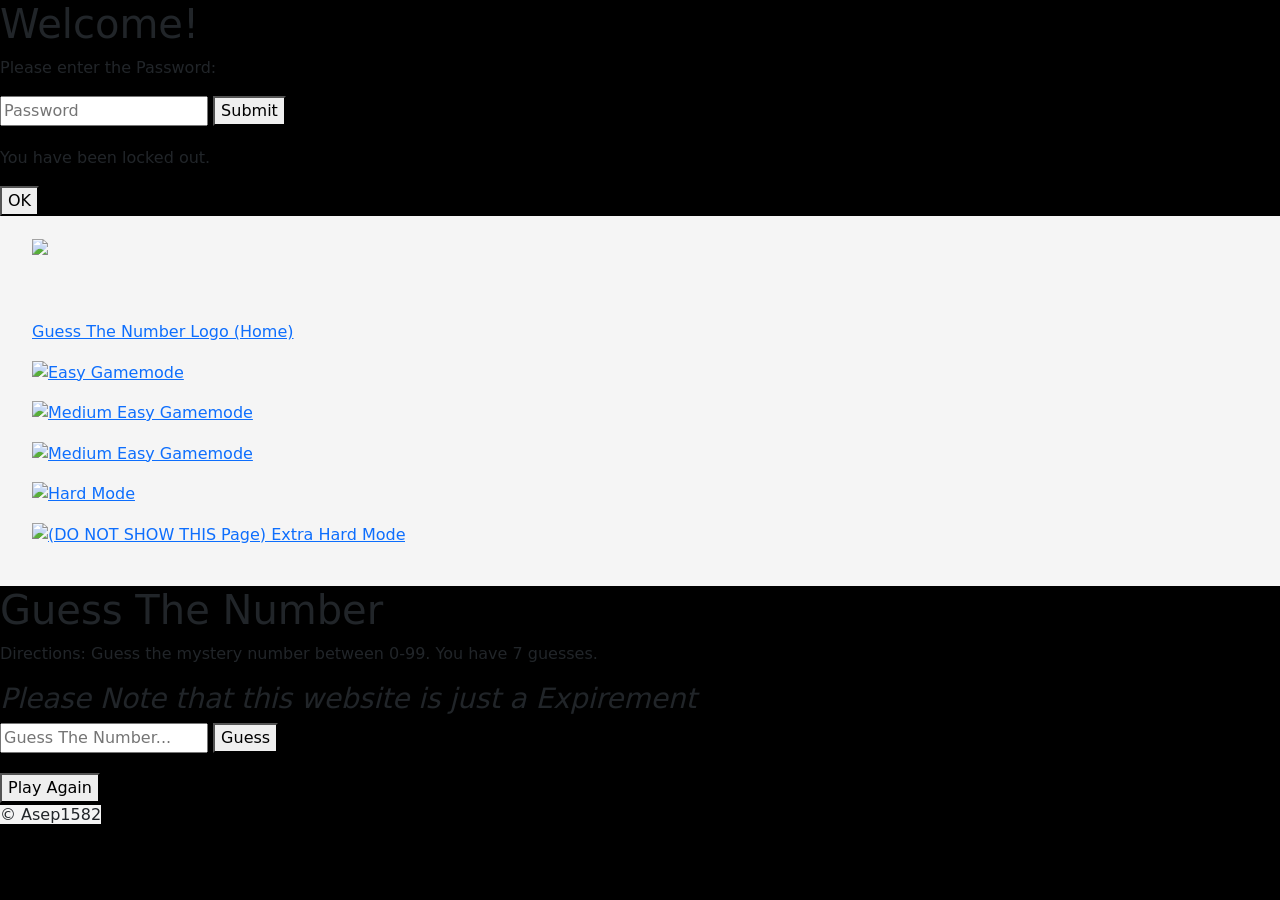
==== 2_Davis_Fun.html @ 49fd6e75 "Updates on Expirement Website GTN_Easy_Gamemode" ====
<!DOCTYPE html>
<html lang="en">
<link href="https://cdn.jsdelivr.net/npm/bootstrap@5.3.3/dist/css/bootstrap.min.css" rel="stylesheet" integrity="sha384-QWTKZyjpPEjISv5WaRU9OFeRpok6YctnYmDr5pNlyT2bRjXh0JMhjY6hW+ALEwIH" crossorigin="anonymous">

<head>
    <link rel="stylesheet" href="style. css/style.css">
    <meta charset="UTF-8">
    <meta name="viewport" content="width=device-width, initial-scale=1.0">
    <title> Guess The Number Wiki </title>
    <link rel="icon" type="image/x-icon" href="assets/Davis_.5.ico">
    <link rel="stylesheet" href="style_ css/style.css">
    <link rel="stylesheet" href="style_ css/2Davis.css">
   

</head>

<body style="background-color:black;" id="body">
  
    <script src="https://code.jquery.com/jquery-3.6.0.min.js"></script>
    
     
</head>
<body>


    <div id="login-container">
        <h1>Welcome!</h1>
        <p>Please enter the Password:</p>
        <input type="password" id="password-input" placeholder="Password">
        <button id="submit-btn">Submit</button>
        <div id="message"></div>
    </div>

    <div id="overlay"></div>
    <div id="lockout-modal">
        <p>You have been locked out.</p>
        <button id="exit-btn">OK</button>
    </div>

    <script>
        const correctPassword = "000077101101112495051"; // Set your correct password here
        let failedAttempts = 0;
        const maxAttempts = 25;
        let enterKeyEnabled = true;

        $(document).ready(function() {
            const checkPassword = () => {
                const inputPassword = $("#password-input").val();
                if (checkPass(correctPassword)) {
                    $("#message").text("Password Correct ✔").addClass("correct");
                    $("#login-container").css({
                        transform: "translateY(-100vh)",
                        opacity: "0"
                    });
                    console.log("Showing")
                    document.getElementById("PageBar1").classList.remove("hidden")
                    document.getElementById("PageBar1").classList.add("shown")
                    document.getElementById("PageBar2").classList.remove("hidden")
                    document.getElementById("PageBar2").classList.add("shown")
                    document.getElementById("body2").classList.remove("hidden")
                    document.getElementById("body2").classList.add("shown")
                    document.getElementById("login-container").classList.remove("shown")
                    document.getElementById("login-container").classList.add("hidden")
                    document.getElementById("UnlockedPage").classList.add("shown")
                    document.getElementById("UnlockedPage").classList.remove("hidden")
                    setTimeout(() => {
                       // window.location.href = "SecretPage.html";
                    }, 500);
                } else {
                    failedAttempts++;
                    $("#message").text("Incorrect Password. Please try again.").removeClass("correct");

                    if (failedAttempts >= maxAttempts) {
                        $("#overlay").show();
                        $("#lockout-modal").show();
                    }
                }
            };

            $("#submit-btn").on("click", checkPassword);

            $("#password-input").on("keypress", function(event) {
                if (enterKeyEnabled && event.key === "Enter") {
                    checkPassword();
                }
            });

            $("#toggle-enter-btn").on("click", function() {
                enterKeyEnabled = !enterKeyEnabled;
                $(this).text(`Enter Key: ${enterKeyEnabled ? "On" : "Off"}`);
            });

            $("#exit-page-btn, #close-btn, #exit-btn").on("click", function() {
                window.close();
            });

            $("#toolbar-toggle").on("click", function() {
                $("#toolbar").toggle();
            });
        });
        function checkPass(code) {

let x = document.getElementById("password-input")

let store = ""

for (let i = 0; i < x.value.length; i++) {
    store += x.value.charCodeAt(i).toString()

    while (store.length % 3 != 0) {
        store = "0" + store;
    }

}


if (code == store.toString()) {
    return true
}
else {
    false;
}
}


function setPass(input) {


store = ""

for (i = 0; i < input.length; i++) {
    console.log(input.charCodeAt(i).toString())
    store += input.charCodeAt(i).toString()

    while (store.length % 3 != 0) {
        store = "0" + store;
        console.log(store)
    }

}


return store
}


    </script>
   
    
    <div id="UnlockedPage" class="hidden">
        <div id="PageBar1" style="background-color: whitesmoke; padding-top: 15px; padding-bottom: 15px;">
            <ul class="horizontal-list " >
         <li class="navbar"> <img src="assets/Davis_.5.png" width="auto" height="65"><a href="index.html" ></a> </li></img>
                
                <li class="navbar"> <a href="index.html">Guess The Number Logo (Home)</a></li>
              <!-- <li class="navbar" style="margin-left: auto;"> <a href="Easy_Gamemode.html"> </a> </li> -->
                <li class="navbar" style="margin-left: auto;"> <a href="Easy_Gamemode.html"> <img src="assets/GTN_Easy_Mode_.png" width="auto" height="60" title="Easy Gamemode "> </li> </a>
                <li class="navbar" > <a href="Medium_Easy_Gamemode.html"> <img src="assets/GTN_Medium_Easy_Gamemode.png" width="auto" height="60" title="Medium Easy Gamemode"> </a></li>
                <li class="navbar" > <a href="Medium_Gamemode.html"> <img src="assets/GTN_Medium_Gamemode.png" width="auto" height="60" title="Medium Easy Gamemode "> </a></li> </a></li>
                <li class="navbar" > <a href="Hard_Mode_.html"> <img src="assets/GTN_Hard_Gamemode.png" width="auto" height="60" title="Hard Mode"> </a></li> </a> </li>
                <li class="navbar" > <a href="Extra_Hard_Mode.html"> <img src="assets/GTN_Extra_Hard_Gamemode.png" width="auto" height="60" title="(DO NOT SHOW THIS Page) Extra Hard Mode "> </a></li>
              
            </ul>
        </div>
        
      
        <div id="body2" class="hidden">
            <style>
    
                body { font-family: Arial, sans-serif; text-align: center; }
                #message { margin-top: 20px; }
            </style>
        </head>
        <body>
            <div style="background-color: black;">
            <h1>Guess The Number</h1>
            <p>Directions: Guess the mystery number between 0-99. You have 7 guesses.</p>
            <h3><i>Please Note that this website is just a Expirement</i></h3>
            <input type="number" id="guessInput" placeholder="Guess The Number...">
            <button onclick="makeGuess()">Guess</button>
            <p id="message"></p>
            <button onclick="resetGame()">Play Again</button>
        
            <script>
                let mysteryNumber = Math.floor(Math.random() * 100);
                let attempts = 0;
                let maxAttempts = 7;
        
                function makeGuess() {
                    const guess = parseInt(document.getElementById("guessInput").value, 10);
                    const message = document.getElementById("message");
                    
                    if (isNaN(guess) || guess < 0 || guess > 99) {
                        message.textContent = "Please enter a valid number between 0-99.";
                        return;
                    }
        
                    attempts++;
        
                    if (guess > mysteryNumber) {
                        message.textContent = `${guess} is greater than the mystery number.`;
                    } else if (guess < mysteryNumber) {
                        message.textContent = `${guess} is less than the mystery number.`;
                    } else {
                        message.textContent = `That number is correct! It took you ${attempts} tries.`;
                        return;
                    }
                    
                    if (attempts === maxAttempts) {
                        message.textContent = `Game Over. The mystery number was ${mysteryNumber}.`;
                    }
                }
        
                function resetGame() {
                    mysteryNumber = Math.floor(Math.random() * 100);
                    attempts = 0;
                    document.getElementById("message").textContent = "";
                    document.getElementById("guessInput").value = "";
                }
            </script>
    <div id="PageBar2" class="footer">
        <p> <span style="background-color: whitesmoke; text-align: center">&copy; Asep1582 </span></p>        
    </div>
    </div>
<link href="https://cdn.jsdelivr.net/npm/bootstrap@5.3.3/dist/css/bootstrap.min.css" rel="stylesheet" integrity="sha384-QWTKZyjpPEjISv5WaRU9OFeRpok6YctnYmDr5pNlyT2bRjXh0JMhjY6hW+ALEwIH" crossorigin="anonymous">

<script src="script .js/script_PW_protect.js"></script>
</body>
</html>
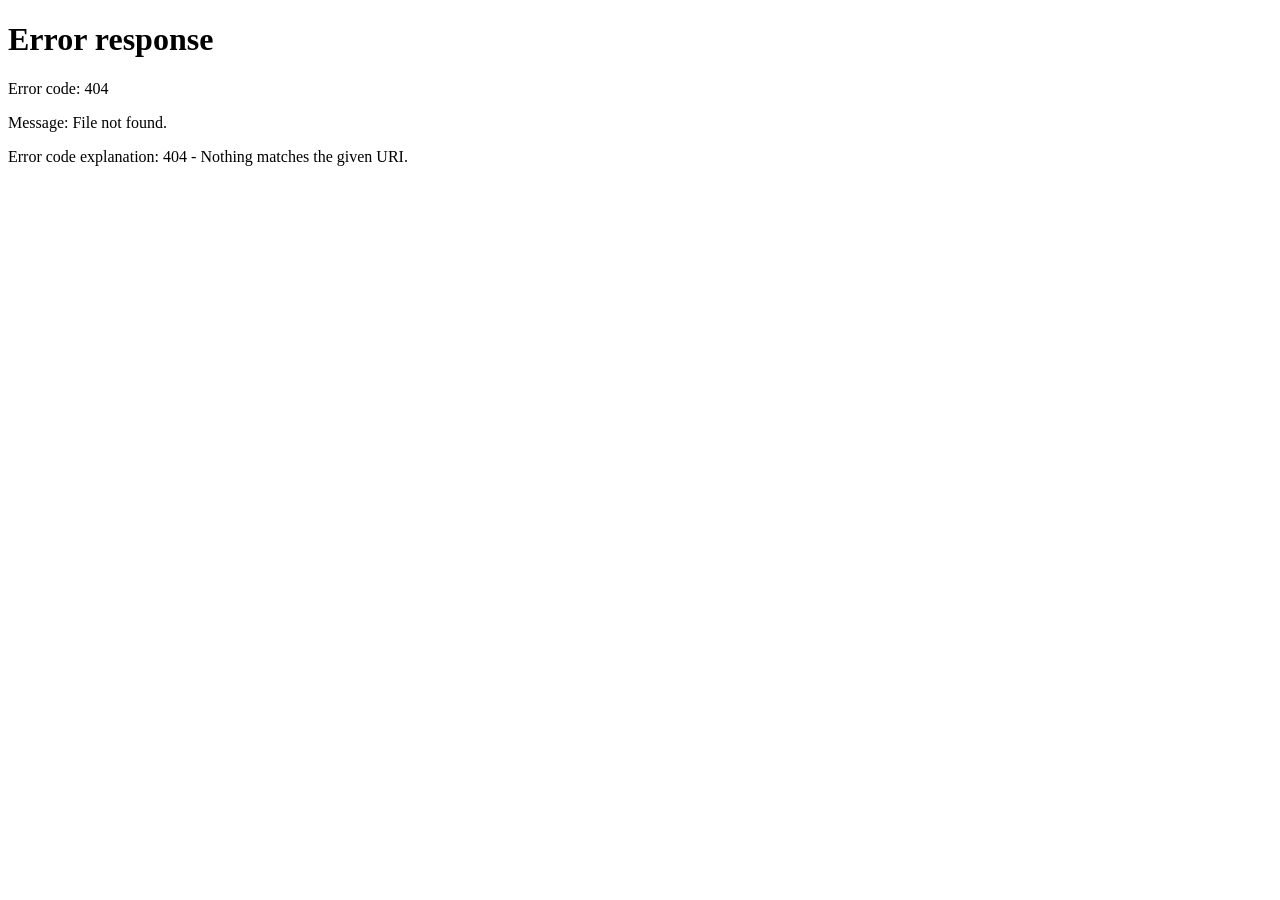
==== commit 1b9f6b10: "Testing PW Protect and more updates Added some files & images to assets" ====
--- a/2_Davis_Fun.html
+++ b/2_Davis_Fun.html
@@ -1,27 +1,28 @@
 <!DOCTYPE html>
 <html lang="en">
-<link href="https://cdn.jsdelivr.net/npm/bootstrap@5.3.3/dist/css/bootstrap.min.css" rel="stylesheet" integrity="sha384-QWTKZyjpPEjISv5WaRU9OFeRpok6YctnYmDr5pNlyT2bRjXh0JMhjY6hW+ALEwIH" crossorigin="anonymous">
-
+<!--    <link href="https://cdn.jsdelivr.net/npm/bootstrap@5.3.3/dist/css/bootstrap.min.css" rel="stylesheet" integrity="sha384-QWTKZyjpPEjISv5WaRU9OFeRpok6YctnYmDr5pNlyT2bRjXh0JMhjY6hW+ALEwIH" crossorigin="anonymous">
+-->
 <head>
-    <link rel="stylesheet" href="style. css/style.css">
+   <!-- <link rel="stylesheet" href="style. css/style.css"> -->
     <meta charset="UTF-8">
     <meta name="viewport" content="width=device-width, initial-scale=1.0">
-    <title> Guess The Number Wiki </title>
-    <link rel="icon" type="image/x-icon" href="assets/Davis_.5.ico">
-    <link rel="stylesheet" href="style_ css/style.css">
-    <link rel="stylesheet" href="style_ css/2Davis.css">
+    
+    <link rel="icon" type="image/x-icon" href="assets/GTN_Default_1.png">
+    <style></style>  
+    <!-- <link rel="stylesheet" href="assets/style.css">-->
+    <link rel="stylesheet" href="assets/2Davis.css">
+    
    
 
 </head>
 
 <body style="background-color:black;" id="body">
-  
+<body style="color: white;"></body>
     <script src="https://code.jquery.com/jquery-3.6.0.min.js"></script>
     
      
 </head>
 <body>
-
 
     <div id="login-container">
         <h1>Welcome!</h1>
@@ -150,80 +151,249 @@
     <div id="UnlockedPage" class="hidden">
         <div id="PageBar1" style="background-color: whitesmoke; padding-top: 15px; padding-bottom: 15px;">
             <ul class="horizontal-list " >
-         <li class="navbar"> <img src="assets/Davis_.5.png" width="auto" height="65"><a href="index.html" ></a> </li></img>
+         
                 
-                <li class="navbar"> <a href="index.html">Guess The Number Logo (Home)</a></li>
-              <!-- <li class="navbar" style="margin-left: auto;"> <a href="Easy_Gamemode.html"> </a> </li> -->
-                <li class="navbar" style="margin-left: auto;"> <a href="Easy_Gamemode.html"> <img src="assets/GTN_Easy_Mode_.png" width="auto" height="60" title="Easy Gamemode "> </li> </a>
-                <li class="navbar" > <a href="Medium_Easy_Gamemode.html"> <img src="assets/GTN_Medium_Easy_Gamemode.png" width="auto" height="60" title="Medium Easy Gamemode"> </a></li>
-                <li class="navbar" > <a href="Medium_Gamemode.html"> <img src="assets/GTN_Medium_Gamemode.png" width="auto" height="60" title="Medium Easy Gamemode "> </a></li> </a></li>
-                <li class="navbar" > <a href="Hard_Mode_.html"> <img src="assets/GTN_Hard_Gamemode.png" width="auto" height="60" title="Hard Mode"> </a></li> </a> </li>
-                <li class="navbar" > <a href="Extra_Hard_Mode.html"> <img src="assets/GTN_Extra_Hard_Gamemode.png" width="auto" height="60" title="(DO NOT SHOW THIS Page) Extra Hard Mode "> </a></li>
+             
+             
+                <li class="navbar" style="margin-left: auto;"> <a href="Easy_Gamemode.html"> 
+                <li class="navbar" > <a href="Medium_Easy_Gamemode.html">
+                <li class="navbar" > <a href="Medium_Gamemode.html">  </a></li> </a></li>
+                <li class="navbar" > <a href="Hard_Mode_.html">  </a></li> </a> </li>
+                <li class="navbar" > <a href="Extra_Hard_Mode.html">  </a></li>
               
             </ul>
         </div>
         
-      
+        <!--<header> Header Test 
+        </header> -->
         <div id="body2" class="hidden">
-            <style>
-    
-                body { font-family: Arial, sans-serif; text-align: center; }
-                #message { margin-top: 20px; }
-            </style>
-        </head>
-        <body>
-            <div style="background-color: black;">
-            <h1>Guess The Number</h1>
-            <p>Directions: Guess the mystery number between 0-99. You have 7 guesses.</p>
-            <h3><i>Please Note that this website is just a Expirement</i></h3>
-            <input type="number" id="guessInput" placeholder="Guess The Number...">
-            <button onclick="makeGuess()">Guess</button>
-            <p id="message"></p>
-            <button onclick="resetGame()">Play Again</button>
+          <!DOCTYPE html>
+<html lang="en">
+<head>
+    <meta charset="UTF-8">
+    <meta name="viewport" content="width=device-width, initial-scale=1.0">
+    <title>Guess The Number - Easy  Gamemode Website Version (Expirement) - PW Test</title>
+
+    <style>
+        body { font-family: Arial, sans-serif; text-align: center; }
+        #messages { margin-top: 20px; }
+        #stats-container {
+            position: fixed;
+            bottom: 20px;
+            right: 20px;
+        }
+        #stats {
+            display: none;
+            background: rgba(0, 0, 0, 0.7);
+            color: white;
+            padding: 10px;
+            border-radius: 5px;
+            margin-top: 5px;
+        }
+        #resetStats {
+            margin-top: 10px;
+        }
+    </style>
+
+</head>
+<body> 
+    
+    
+    <h1>   <span style="color: red;"><WARNING:>&#9888; Warning: </WARNING:></span> <span style="color: white;">This website uses cookies. </span></h1>
+
+    <h1> <span style="color: white;"> Guess The Number</span></h1>
+    <p> <span style="color: white;"> Directions: Guess the mystery number between 0-99. You have 7 guesses. </span></p>
+    <h3><span style="color: white;"><i>Please Note that this website is just a Expirement</i></h3></span>
+    <input type="number" id="guessInput" placeholder="Guess The Number...">
+    <button onclick="makeGuess()">Enter</button>
+    <div id="messages"></div>
+    <button id="playAgain" onclick="resetGame()" disabled=""><span style="color: white;">Play Again</button></span>
+    
+    <!--<div id="stats-container">
+        <button onclick="toggleStats()">Stats</button>
+        <div id="stats">
+            <p>Correct Guesses: <span id="correctGuesses">0</span></p>
+            <p>Incorrect Guesses: <span id="incorrectGuesses">0</span></p>
+            <p>Correct on 2nd Guess: <span id="correctOn2nd">0</span></p>
+            <p>Correct on 3rd Guess: <span id="correctOn3rd">0</span></p>
+            <p>Rounds Played: <span id="roundsPlayed">0</span></p>
+            <button id="resetStats" onclick="resetStats()">Reset Stats</button>
+        --><!--hhhhh-->
+         <div id="stats-container"> 
+            <button onclick="toggleStats()">Stats</button> 
+            <div id="stats" style="display: none;"> <p>Correct Guesses: <span id="correctGuesses">0</span></p> 
+            <p>Incorrect Guesses: <span id="incorrectGuesses">0</span></p> <p>Correct on 2nd Guess: <span id="correctOn2nd">0</span></p> <p>Correct on 3rd Guess: <span id="correctOn3rd">0</span></p> 
+            <p>Rounds Played: <span id="roundsPlayed">0</span></p>
+         <button id="resetStats" onclick="resetStats()">Reset Stats</button>
+    
+    <!--Encryped New Password (Options): GTNwebplay or GTNWebplay or GTN-Webplay-->
+        </div>
+    </div>
+    
+    <script>
+        let mysteryNumber = Math.floor(Math.random() * 100);
+        let attempts = 0;
+        let maxAttempts = 7;
+    
+        let correctGuesses = localStorage.getItem("correctGuesses") || 0;
+        let incorrectGuesses = localStorage.getItem("incorrectGuesses") || 0;
+        let correctOn2nd = localStorage.getItem("correctOn2nd") || 0;
+        let correctOn3rd = localStorage.getItem("correctOn3rd") || 0;
+        let roundsPlayed = localStorage.getItem("roundsPlayed") || 0;
+    
+        const guessInput = document.getElementById("guessInput");
+        const guessButton = document.querySelector("button[onclick='makeGuess()']");
+        const playAgainButton = document.getElementById("playAgain");
+        guessInput.disabled = false;
+        guessButton.disabled = false;
+    
+        guessInput.addEventListener("keypress", function(event) {
+            if (event.key === "Enter") {
+                makeGuess();
+            }
+        });
+    
+     function makeGuess() {
+    const guess = parseInt(guessInput.value, 10);
+    const messages = document.getElementById("messages");
+    
+    if (isNaN(guess) || guess < 0 || guess > 99) {
+        messages.innerHTML += `<p>Please enter a valid number between 0-99.</p>`;
+        return;
+    }
+    
+    attempts++;
+    
+    if (guess > mysteryNumber) {
+        messages.innerHTML += `<p>${guess} is greater than the mystery number.</p>`;
+        incorrectGuesses++; // Added this line to increment incorrect guesses
+    } else if (guess < mysteryNumber) {
+        messages.innerHTML += `<p>${guess} is less than the mystery number.</p>`;
+        incorrectGuesses++; // Added this line to increment incorrect guesses
+    } else {
+        messages.innerHTML += <span style="color: white;">`<p>That number is correct! It took you ${attempts} tries.</p>`</span>;
+        correctGuesses++;
+        if (attempts === 2) correctOn2nd++;
+        if (attempts === 3) correctOn3rd++;
+        roundsPlayed++;
+        updateStats();
+        lockGame();
+        return;
+    }
+    
+    updateStats(); // Added this line to ensure stats update after an incorrect guess
+    
+    if (attempts === 4) {
+        playAgainButton.disabled = false;
+    }
+    
+    if (attempts === maxAttempts) {
+        messages.innerHTML += `<p>Game Over</p>`;
+        messages.innerHTML += `<p>To play again, press the ok button on the pop up. </p>`;
+        roundsPlayed++;
+        updateStats();
+        lockGame();
         
-            <script>
-                let mysteryNumber = Math.floor(Math.random() * 100);
-                let attempts = 0;
-                let maxAttempts = 7;
-        
-                function makeGuess() {
-                    const guess = parseInt(document.getElementById("guessInput").value, 10);
-                    const message = document.getElementById("message");
-                    
-                    if (isNaN(guess) || guess < 0 || guess > 99) {
-                        message.textContent = "Please enter a valid number between 0-99.";
-                        return;
-                    }
-        
-                    attempts++;
-        
-                    if (guess > mysteryNumber) {
-                        message.textContent = `${guess} is greater than the mystery number.`;
-                    } else if (guess < mysteryNumber) {
-                        message.textContent = `${guess} is less than the mystery number.`;
-                    } else {
-                        message.textContent = `That number is correct! It took you ${attempts} tries.`;
-                        return;
-                    }
-                    
-                    if (attempts === maxAttempts) {
-                        message.textContent = `Game Over. The mystery number was ${mysteryNumber}.`;
-                    }
-                }
-        
-                function resetGame() {
-                    mysteryNumber = Math.floor(Math.random() * 100);
-                    attempts = 0;
-                    document.getElementById("message").textContent = "";
-                    document.getElementById("guessInput").value = "";
-                }
-            </script>
+        setTimeout(() => {
+            let playAgain = confirm("Press OK to play again, or Cancel to stay on this page");
+            if (playAgain) {
+                resetGame();
+            }
+        }, 100);
+    }
+    }
+    
+    function toggleStats() {
+    let statsDiv = document.getElementById("stats");
+    let statsButton = document.querySelector("button[onclick='toggleStats()']");
+    if (statsDiv.style.display === "none") {
+        statsDiv.style.display = "block";
+        statsButton.innerText = "Close Stats"; // Change button text when stats are shown
+    } else {
+        statsDiv.style.display = "none";
+        statsButton.innerText = "Stats"; // Change button text when stats are hidden
+    }
+    }
+    
+    
+        function lockGame() {
+            guessInput.disabled = true;
+            guessButton.disabled = true;
+        }
+    
+        function resetGame() {
+            mysteryNumber = Math.floor(Math.random() * 100);
+            attempts = 0;
+            document.getElementById("messages").innerHTML = "";
+            guessInput.value = "";
+            guessInput.disabled = false;
+            guessButton.disabled = false;
+            playAgainButton.disabled = true;
+        }
+    
+        function updateStats() {
+            document.getElementById("correctGuesses").innerText = correctGuesses;
+            document.getElementById("incorrectGuesses").innerText = incorrectGuesses;
+            document.getElementById("correctOn2nd").innerText = correctOn2nd;
+            document.getElementById("correctOn3rd").innerText = correctOn3rd;
+            document.getElementById("roundsPlayed").innerText = roundsPlayed;
+            
+            localStorage.setItem("correctGuesses", correctGuesses);
+            localStorage.setItem("incorrectGuesses", incorrectGuesses);
+            localStorage.setItem("correctOn2nd", correctOn2nd);
+            localStorage.setItem("correctOn3rd", correctOn3rd);
+            localStorage.setItem("roundsPlayed", roundsPlayed);
+        }
+    
+        function resetStats() {
+            correctGuesses = 0;
+            incorrectGuesses = 0;
+            correctOn2nd = 0;
+            correctOn3rd = 0;
+            roundsPlayed = 0;
+            updateStats();
+        }
+    
+        function toggleStats() {
+            let statsDiv = document.getElementById("stats");
+            statsDiv.style.display = statsDiv.style.display === "none" ? "block" : "none";
+        }
+    
+        updateStats();
+    </script>
+    
+    
+        <style>
+            body { font-family: Arial, sans-serif; text-align: center; }
+            #messages { margin-top: 20px; }
+            #stats-container {
+                position: fixed;
+                bottom: 20px;
+                right: 20px;
+            }
+            #stats {
+                display: none;
+                background: rgba(0, 0, 0, 0.7);
+                color: white;
+                padding: 10px;
+                border-radius: 5px;
+                margin-top: 5px;
+            }
+            #resetStats {
+                margin-top: 10px;
+            }
+        </style>
+    
+    
+    </body>
     <div id="PageBar2" class="footer">
-        <p> <span style="background-color: whitesmoke; text-align: center">&copy; Asep1582 </span></p>        
-    </div>
-    </div>
-<link href="https://cdn.jsdelivr.net/npm/bootstrap@5.3.3/dist/css/bootstrap.min.css" rel="stylesheet" integrity="sha384-QWTKZyjpPEjISv5WaRU9OFeRpok6YctnYmDr5pNlyT2bRjXh0JMhjY6hW+ALEwIH" crossorigin="anonymous">
-
-<script src="script .js/script_PW_protect.js"></script>
+        <p> <span style=" text-align: center">&copy; Asep1582 </span></p>        
+    </div>
+    </div>
+<!--<link href="https://cdn.jsdelivr.net/npm/bootstrap@5.3.3/dist/css/bootstrap.min.css" rel="stylesheet" integrity="sha384-QWTKZyjpPEjISv5WaRU9OFeRpok6YctnYmDr5pNlyT2bRjXh0JMhjY6hW+ALEwIH" crossorigin="anonymous">-->
+
+<script src="assets/script_PW_protect.js"></script>
+</div>
+</script>
 </body>
 </html>
--- a/assets/style.css
+++ b/assets/style.css
@@ -0,0 +1,164 @@
+body {
+    margin: 0;
+}
+
+#body {
+    margin: 10px;
+}
+
+.footer {
+    position: fixed;
+    left: 0;
+    bottom: 0;
+    width: 100%;
+    background-color: black;
+    color: black;
+    text-align: center;
+}
+
+.footer {
+    position: fixed;
+    left: 0;
+    bottom: 0;
+    width: 100%;
+    background-color: whitesmoke;
+    color: black;
+    text-align: center;
+}
+    
+/*.header { position: fixed;
+left: 0;
+bottom: 0;
+width: 100%;
+background-color: whitesmoke
+/*color:black;*/
+/*text-align: center;
+}*/
+
+/*
+ul.horizontal-list {
+    list-style-type: none;
+    left: 2px;
+    right: 2px;
+    margin:0;
+    padding: 0;
+    display: flex;
+    height: 50px;
+    background-color: whitesmoke;
+    color:black;
+    text-align: center;
+}
+*/
+
+.horizontal-list {
+    list-style-type: none;
+    background-color: whitesmoke;
+    margin: 0;
+    display: flex;
+    list-style: none;
+}
+
+li.navbar {
+    margin: 0 10px;
+    color: black;
+}
+
+li {
+    color: whitesmoke;
+}
+
+li span {
+    color: black;
+}
+
+span {
+    background-color:whitesmoke;
+}
+
+/*@media screen and (prefers-color-scheme: dark) {
+    p { color: black; }
+}
+
+@media screen and (prefers-color-scheme: light) {
+    p { color: black; }
+}
+@media screen and (prefers-color-scheme: dark) {
+    h1 { color: black; }
+}
+
+@media screen and (prefers-color-scheme: light) {
+    h1 { color: black; }
+}
+@media screen and (prefers-color-scheme: dark) {
+    p { color: black; }
+}
+
+@media screen and (prefers-color-scheme: light) {
+    p { color: black; }
+}
+@media screen and (prefers-color-scheme: dark) {
+    h2 { color: black; }
+}
+
+@media screen and (prefers-color-scheme: light) {
+   h2 { color: black; }
+}
+@media screen and (prefers-color-scheme: dark) {
+    h3 { color: black; }
+}
+
+@media screen and (prefers-color-scheme: light) {
+    h3 { color: black; }
+}
+@media screen and (prefers-color-scheme: dark) {
+    h4 { color: black; }
+}
+
+@media screen and (prefers-color-scheme: light) {
+    h4 { color: black }
+}
+
+@media screen and (prefers-color-scheme: dark) {
+    li { color: black; }
+}
+
+@media screen and (prefers-color-scheme: light) {
+    li { color: black; }
+}
+    */
+    @media screen and (prefers-color-scheme: dark) {
+        p { color: black; }
+        span { 
+            color: black;
+            background-color: whitesmoke; 
+        }
+        body {background-color: black; }
+    }
+    
+    @media screen and (prefers-color-scheme: light) {
+        p { color: black; }
+        span { 
+            color: whitesmoke; 
+            background-color: black;
+            
+        }
+        .navbar
+        span {color: whitesmoke;
+            background-color: black;
+        
+        }
+        li 
+        span
+            {color: whitesmoke;
+            background-color: black;
+            
+            }
+            
+            span { 
+                color: whitesmoke; 
+                background-color: black;
+            }
+            
+        body { background-color: whitesmoke; }
+
+    }
--- a/assets/2Davis.css
+++ b/assets/2Davis.css
@@ -0,0 +1,101 @@
+body {
+    font-family: Arial, sans-serif;
+    text-align: center;
+    background-color: black;
+    color: white;
+    margin-top: 100px;
+    position: relative;
+}
+#login-container {
+    position: relative;
+    transition: transform 0.5s ease, opacity 0.5s ease;
+}
+#password-input {
+    padding: 10px;
+    font-size: 16px;
+}
+#submit-btn {
+    padding: 10px 20px;
+    font-size: 16px;
+    cursor: pointer;
+}
+#message {
+    margin-top: 20px;
+    font-size: 18px;
+}
+#message.correct {
+    color: green;
+}
+#toolbar-toggle {
+    position: absolute;
+    top: 10px;
+    right: 10px;
+    background: white;
+    color: black;
+    border: none;
+    padding: 5px 10px;
+    cursor: pointer;
+}
+#toolbar {
+    display: none;
+    position: absolute;
+    top: 50px;
+    right: 10px;
+    background: white;
+    color: black;
+    border: 2px solid black;
+    padding: 10px;
+    text-align: left;
+}
+.toolbar-button {
+    display: block;
+    width: 100%;
+    background: white;
+    color: black;
+    border: none;
+    padding: 5px;
+    cursor: pointer;
+    font-size: 14px;
+    margin-bottom: 5px;
+}
+.toolbar-button:hover {
+    background: red;
+    color: white;
+}
+#lockout-modal {
+    display: none;
+    position: fixed;
+    top: 50%;
+    left: 50%;
+    transform: translate(-50%, -50%);
+    background: white;
+    color: black;
+    border: 2px solid black;
+    padding: 40px;
+    text-align: center;
+    z-index: 1000;
+    width: 50%;
+}
+#lockout-modal button {
+    margin-top: 10px;
+    padding: 10px 20px;
+    font-size: 16px;
+}
+#overlay {
+    display: none;
+    position: fixed;
+    top: 0;
+    left: 0;
+    width: 100%;
+    height: 100%;
+    background: rgba(0, 0, 0, 0.5);
+    z-index: 999;
+}
+
+.hidden {
+    display: none;
+}
+
+.shown {
+    display: inline;
+}
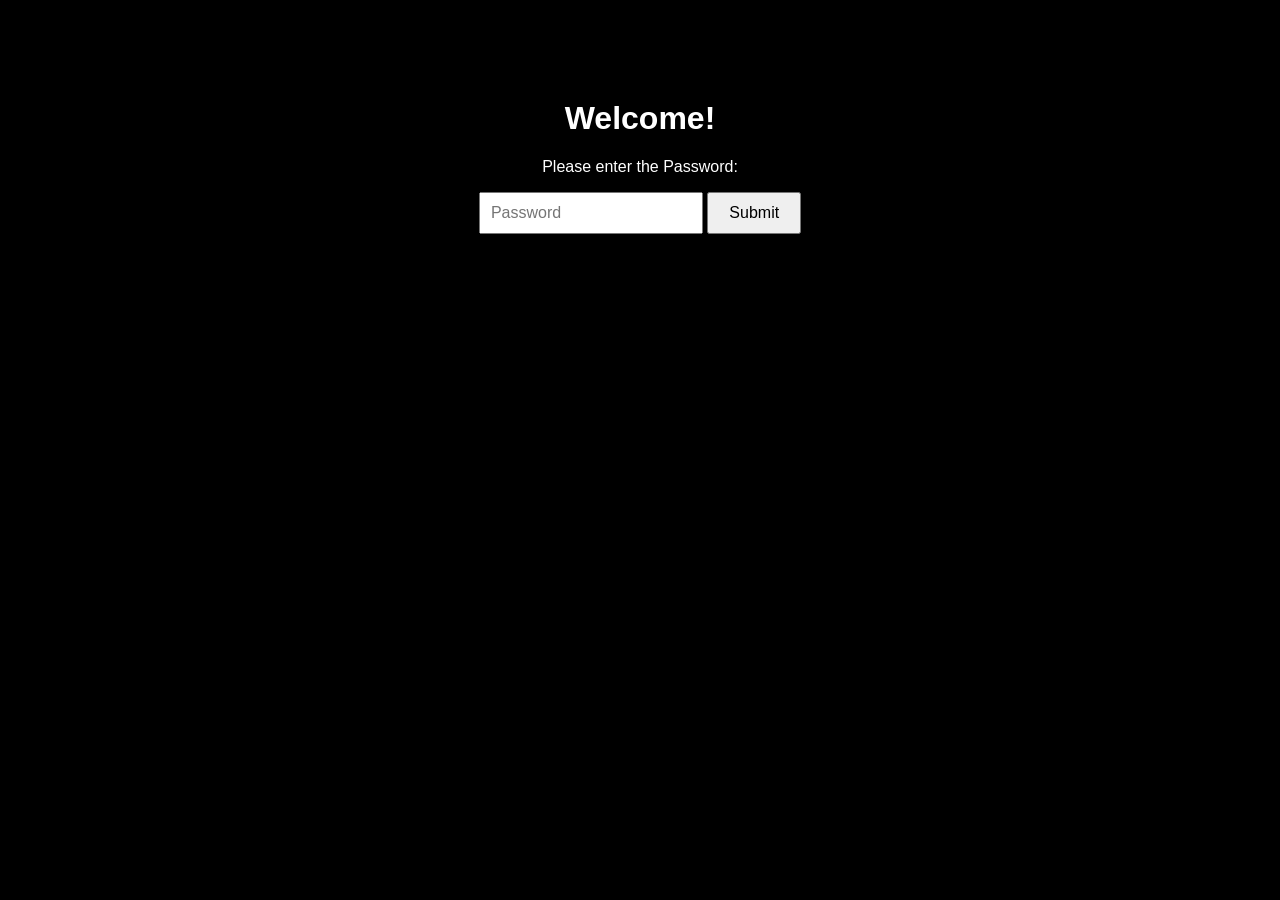
==== commit 0f94d275: "Password Update Password has been changed" ====
--- a/2_Davis_Fun.html
+++ b/2_Davis_Fun.html
@@ -39,7 +39,7 @@
     </div>
 
     <script>
-        const correctPassword = "000077101101112495051"; // Set your correct password here
+        const correctPassword = "000000718478871019811210897121"; // Set your correct password here
         let failedAttempts = 0;
         const maxAttempts = 25;
         let enterKeyEnabled = true;
@@ -147,7 +147,7 @@
 
     </script>
    
-    
+    <header>
     <div id="UnlockedPage" class="hidden">
         <div id="PageBar1" style="background-color: whitesmoke; padding-top: 15px; padding-bottom: 15px;">
             <ul class="horizontal-list " >
@@ -156,13 +156,14 @@
              
              
                 <li class="navbar" style="margin-left: auto;"> <a href="Easy_Gamemode.html"> 
-                <li class="navbar" > <a href="Medium_Easy_Gamemode.html">
-                <li class="navbar" > <a href="Medium_Gamemode.html">  </a></li> </a></li>
-                <li class="navbar" > <a href="Hard_Mode_.html">  </a></li> </a> </li>
-                <li class="navbar" > <a href="Extra_Hard_Mode.html">  </a></li>
+                <li class="navbar" > <a href="GTN_Easy_Gamemode.html">Main Page (First Page created)
+                <li class="navbar" > <a href="GTN_stats_test_EasyGamemode.html"> Main Page Im working on  (GTN_stats_test_EasyGamemode.html)</a></li> </a></li>
+                <li class="navbar" > <a href="testrun.html"> testrun.html </a></li> </a> </li>
+                <li class="navbar" > <a href="2_Davis_Fun.html"> PW Protect Testing - (This Page) </a></li>
               
             </ul>
         </div>
+    </header>
         
         <!--<header> Header Test 
         </header> -->
@@ -201,13 +202,13 @@
     
     <h1>   <span style="color: red;"><WARNING:>&#9888; Warning: </WARNING:></span> <span style="color: white;">This website uses cookies. </span></h1>
 
-    <h1> <span style="color: white;"> Guess The Number</span></h1>
-    <p> <span style="color: white;"> Directions: Guess the mystery number between 0-99. You have 7 guesses. </span></p>
-    <h3><span style="color: white;"><i>Please Note that this website is just a Expirement</i></h3></span>
+    <h1> <!-- <span style="color: white;">--> Guess The Number</span></h1>
+    <p> <!-- <span style="color: white;">-->  Directions: Guess the mystery number between 0-99. You have 7 guesses. </span></p>
+    <h3><!-- <span style="color: white;">--> <i>Please Note that this website is just a Expirement</i></h3></span>
     <input type="number" id="guessInput" placeholder="Guess The Number...">
     <button onclick="makeGuess()">Enter</button>
     <div id="messages"></div>
-    <button id="playAgain" onclick="resetGame()" disabled=""><span style="color: white;">Play Again</button></span>
+    <button id="playAgain" onclick="resetGame()" disabled=""><!-- <span style="color: white;">--> Play Again</button></span>
     
     <!--<div id="stats-container">
         <button onclick="toggleStats()">Stats</button>
@@ -271,7 +272,7 @@
         messages.innerHTML += `<p>${guess} is less than the mystery number.</p>`;
         incorrectGuesses++; // Added this line to increment incorrect guesses
     } else {
-        messages.innerHTML += <span style="color: white;">`<p>That number is correct! It took you ${attempts} tries.</p>`</span>;
+        messages.innerHTML += /*<span style="color: white;"*/`<p>That number is correct! It took you ${attempts} tries.</p>`; 
         correctGuesses++;
         if (attempts === 2) correctOn2nd++;
         if (attempts === 3) correctOn3rd++;
@@ -384,12 +385,12 @@
             }
         </style>
     
-    
-    </body>
     <div id="PageBar2" class="footer">
         <p> <span style=" text-align: center">&copy; Asep1582 </span></p>        
     </div>
     </div>
+    </body>
+   
 <!--<link href="https://cdn.jsdelivr.net/npm/bootstrap@5.3.3/dist/css/bootstrap.min.css" rel="stylesheet" integrity="sha384-QWTKZyjpPEjISv5WaRU9OFeRpok6YctnYmDr5pNlyT2bRjXh0JMhjY6hW+ALEwIH" crossorigin="anonymous">-->
 
 <script src="assets/script_PW_protect.js"></script>
